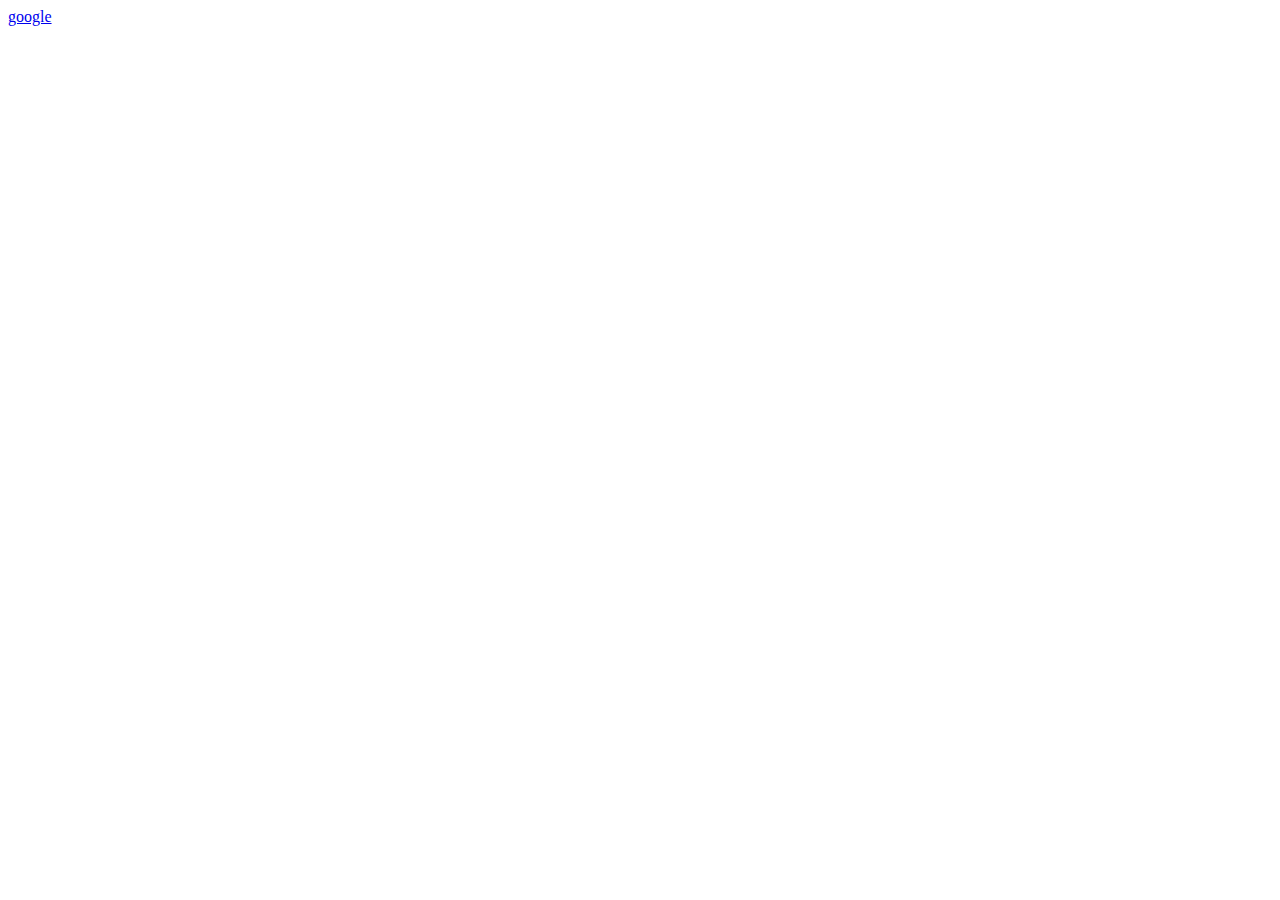
==== index.html @ 49fda90b "Update index.html" ====
<div dir="ltr" style="text-align: left;" trbidi="on">
<html>
<head>
<title> </title>

  
  <script data-ad-client="ca-pub-4240128612561446" async src="https://pagead2.googlesyndication.com/pagead/js/adsbygoogle.js"></script>

  <script>

//window.location = "https://www.google.com/";

</script>


</head>
<body>
  
  <p><a href="https://www.google.com/">google</a></p>


</body>
</html></div>
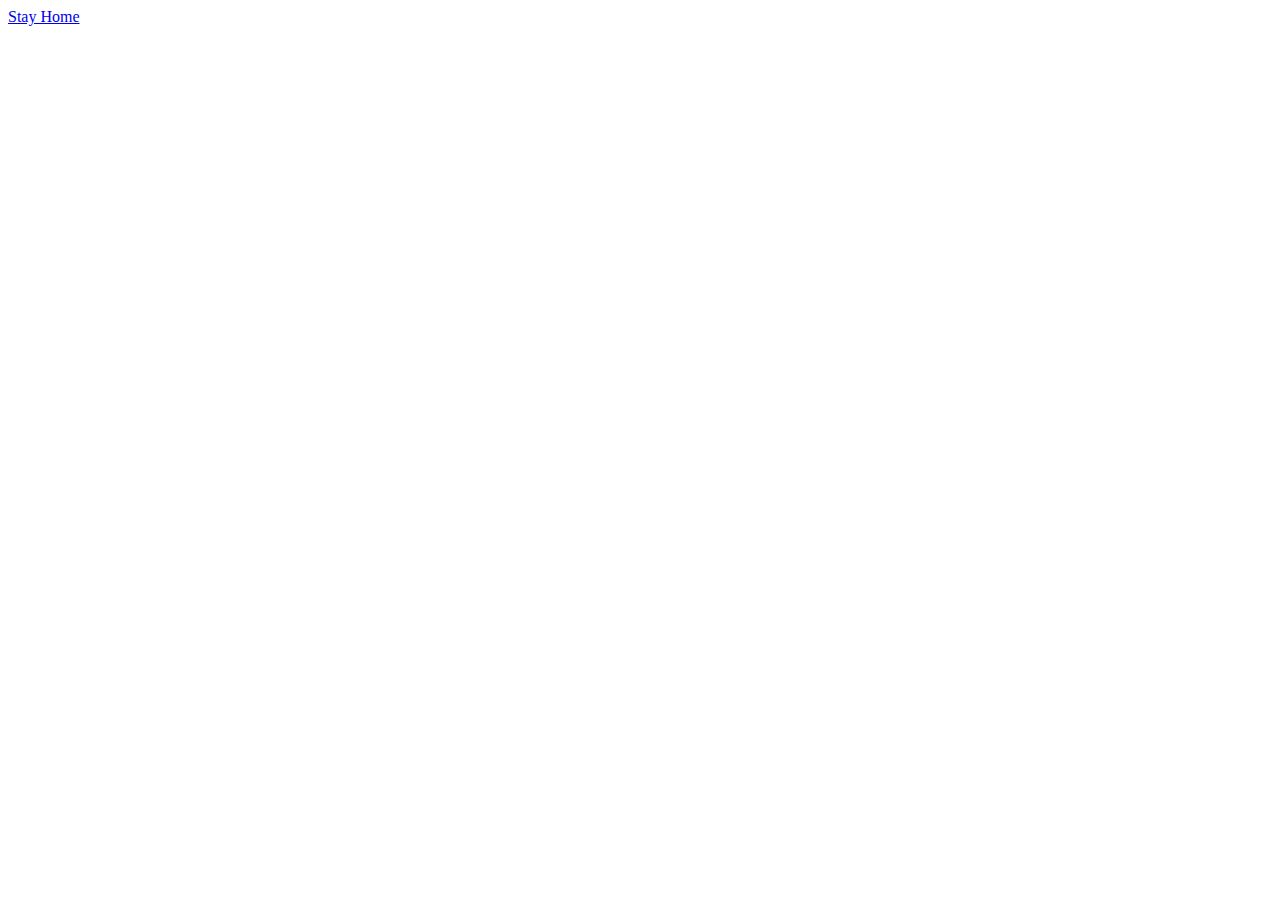
==== commit 3d1e86da: "Update index.html" ====
--- a/index.html
+++ b/index.html
@@ -1,23 +1,21 @@
-<div dir="ltr" style="text-align: left;" trbidi="on">
+<!doctype html>
 <html>
 <head>
-<title> </title>
 
-  
-  <script data-ad-client="ca-pub-4240128612561446" async src="https://pagead2.googlesyndication.com/pagead/js/adsbygoogle.js"></script>
+<title> Stay Home Light Button Hover Effect </title>
 
-  <script>
-
-//window.location = "https://www.google.com/";
-
-</script>
-
+<link rel="stylesheet" type="text/css" href="style.css">
 
 </head>
 <body>
-  
-  <p><a href="https://www.google.com/">google</a></p>
 
+<a href="#">
+<span></span>
+<span></span>
+<span></span>
+<span></span>
+Stay Home
+</a>
 
 </body>
-</html></div>
+</html>
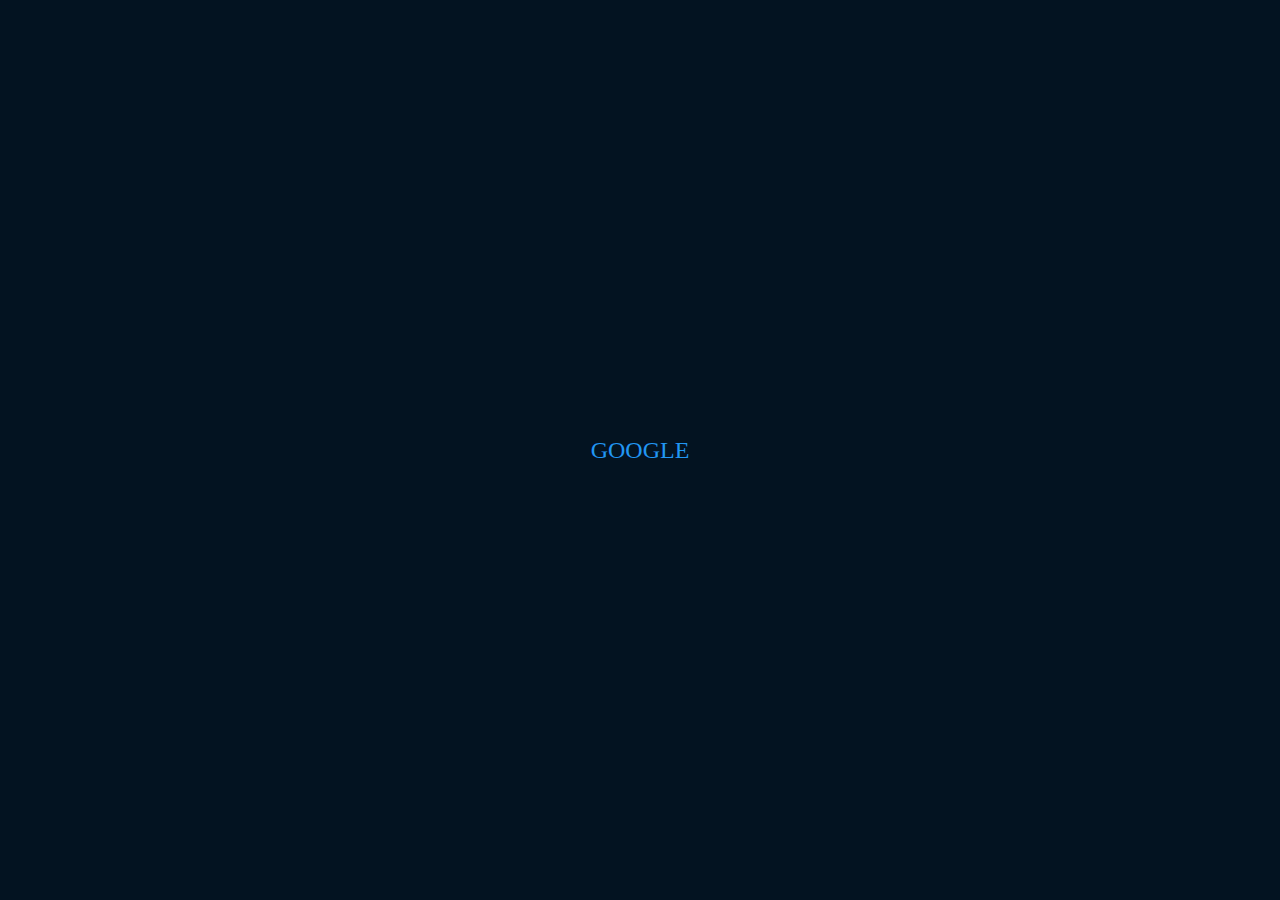
==== commit 74c79deb: "Update index.html" ====
--- a/index.html
+++ b/index.html
@@ -9,12 +9,12 @@
 </head>
 <body>
 
-<a href="#">
+<a href="https://www.google.co.in/">
 <span></span>
 <span></span>
 <span></span>
 <span></span>
-Stay Home
+Google
 </a>
 
 </body>
--- a/style.css
+++ b/style.css
@@ -0,0 +1,102 @@
+body
+{
+	margin: 0;
+	padding: 0;
+	display: flex;
+	justify-content: center;
+	align-items: center;
+	min-height: 100vh;
+	background: #031321;
+	font-family: consolas;
+}
+
+a
+{
+	position: relative;
+	display: inline-block;
+	padding: 15px 30px;
+	color: #2196f3;
+	text-transform: uppercase;
+	letter-size: 4px;
+	text-decoration: none;
+	font-size: 24px;
+	overflow: hidden;
+	transition: 0.2s;
+}
+
+a:hover
+{
+	color: #255784;
+	background: #2196f3;
+	box-shadow: 0 0 10px #2196f3, 0 0 40px #2196f3, 0 0 80px #2196f3;
+	transition-delay: 1s;	
+}
+
+a span
+{
+	position: absolute;
+	display: block;
+}
+
+a span:nth-child(3)
+{
+	bottom: 0;
+	right: -100%;
+	width: 100%;
+	height: 2px;
+	background: linear-gradient(270deg,transparent,#2196f3);
+}
+
+a:hover span:nth-child(3)
+{
+	right: 100%;
+	transition: 1s;
+	transition-delay:0.5s;
+}
+
+a span:nth-child(1)
+{
+	top: 0;
+	left: -100%;
+	width: 100%;
+	height: 2px;
+	background: linear-gradient(90deg,transparent,#2196f3);
+}
+
+a:hover span:nth-child(1)
+{
+	left: 100%;
+	transition: 1s;
+}
+
+a span:nth-child(2)
+{
+	top: -100%;
+	right: 0;
+	width: 2px;
+	height: 100%;
+	background: linear-gradient(180deg,transparent,#2196f3);
+}
+
+a:hover span:nth-child(2)
+{
+	top: 100%;
+	transition: 1s;
+	transition-delay:0.25s;
+}
+
+a span:nth-child(4)
+{
+	bottom: -100%;
+	left: 0;
+	width: 2px;
+	height: 100%;
+	background: linear-gradient(360deg,transparent,#2196f3);
+}
+
+a:hover span:nth-child(4)
+{
+	bottom: 100%;
+	transition: 1s;
+	transition-delay:0.75s;
+}
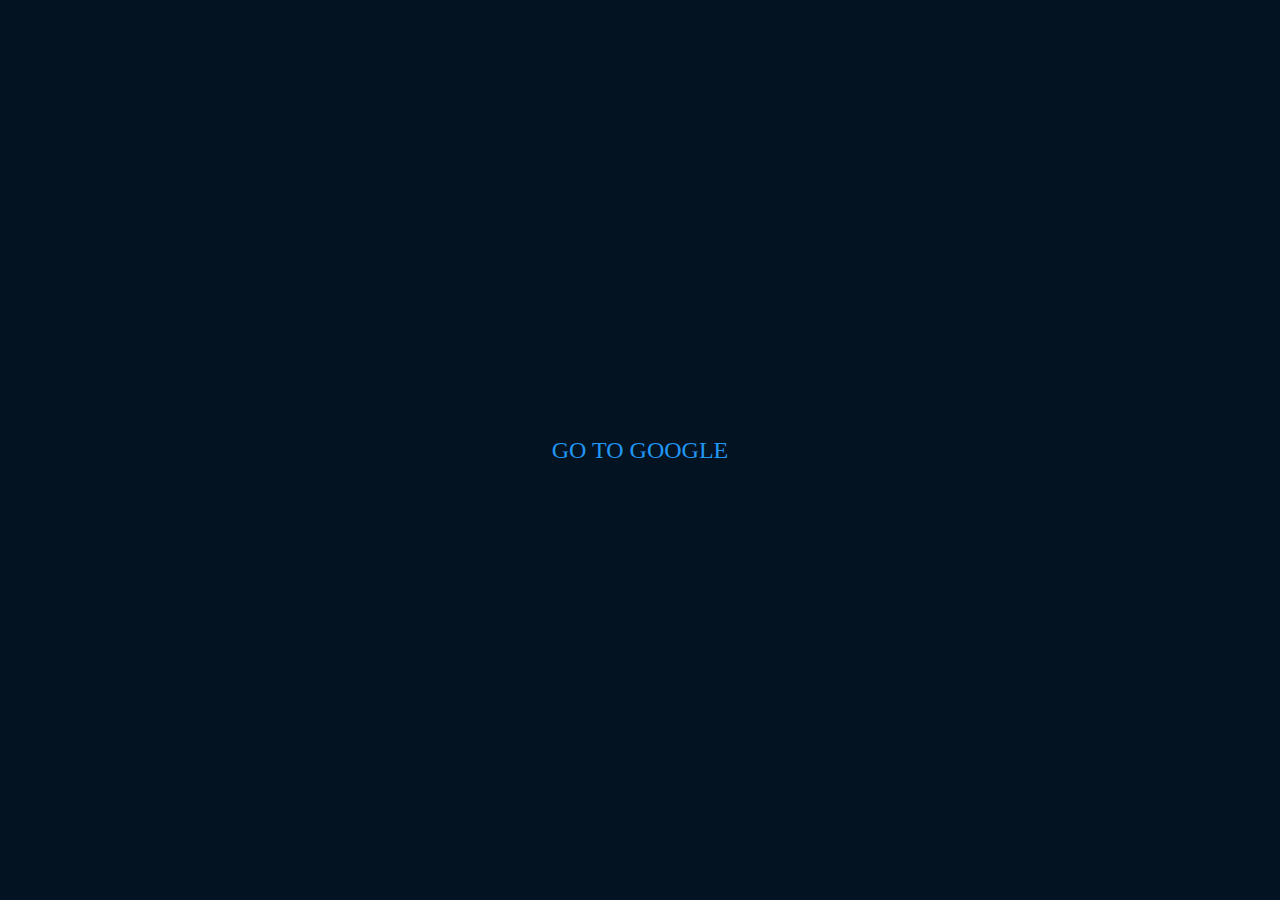
==== commit d9d01d79: "Update index.html" ====
--- a/index.html
+++ b/index.html
@@ -14,7 +14,7 @@
 <span></span>
 <span></span>
 <span></span>
-Google
+Go To Google
 </a>
 
 </body>
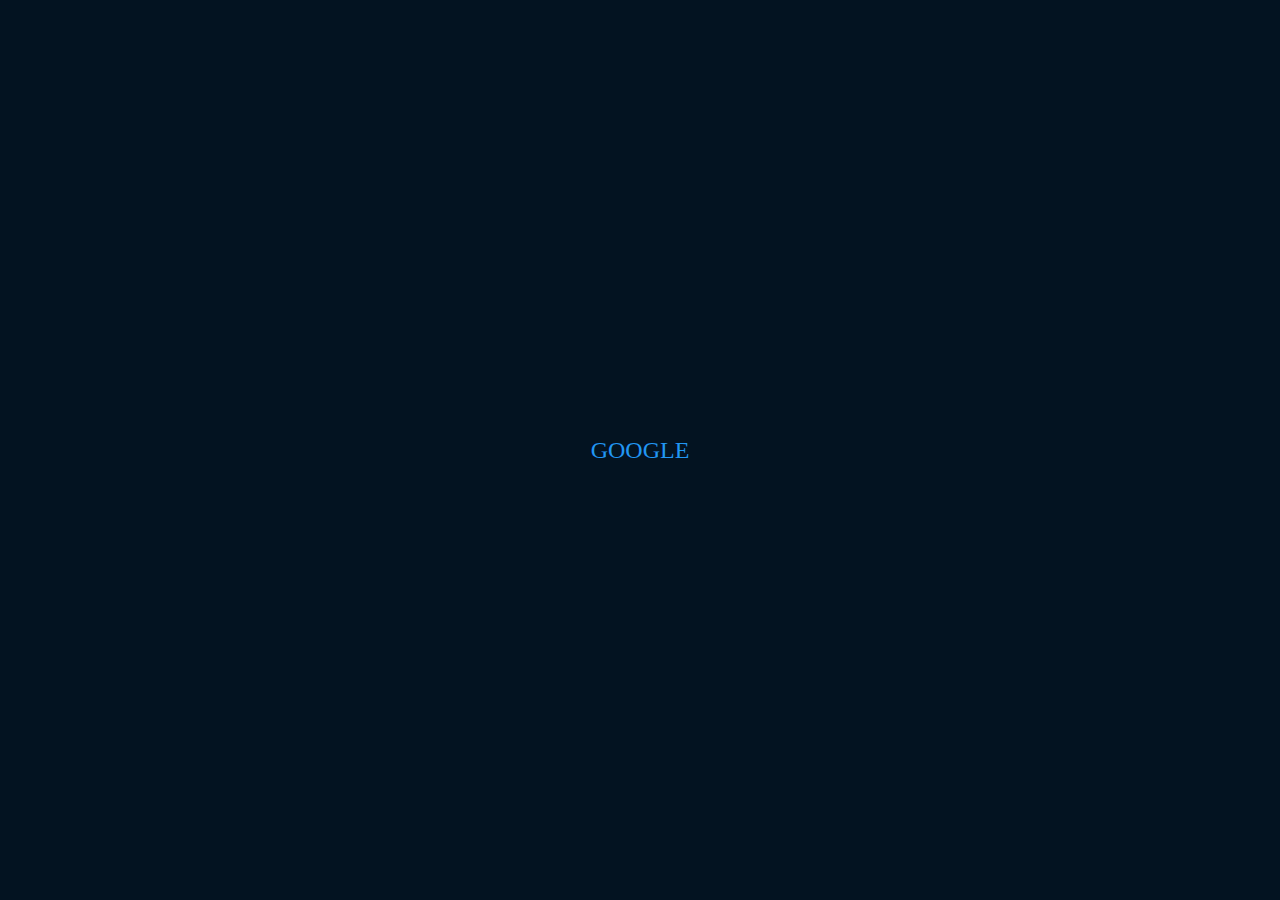
==== commit 628ab18a: "Update index.html" ====
--- a/index.html
+++ b/index.html
@@ -14,7 +14,7 @@
 <span></span>
 <span></span>
 <span></span>
-Go To Google
+Google
 </a>
 
 </body>
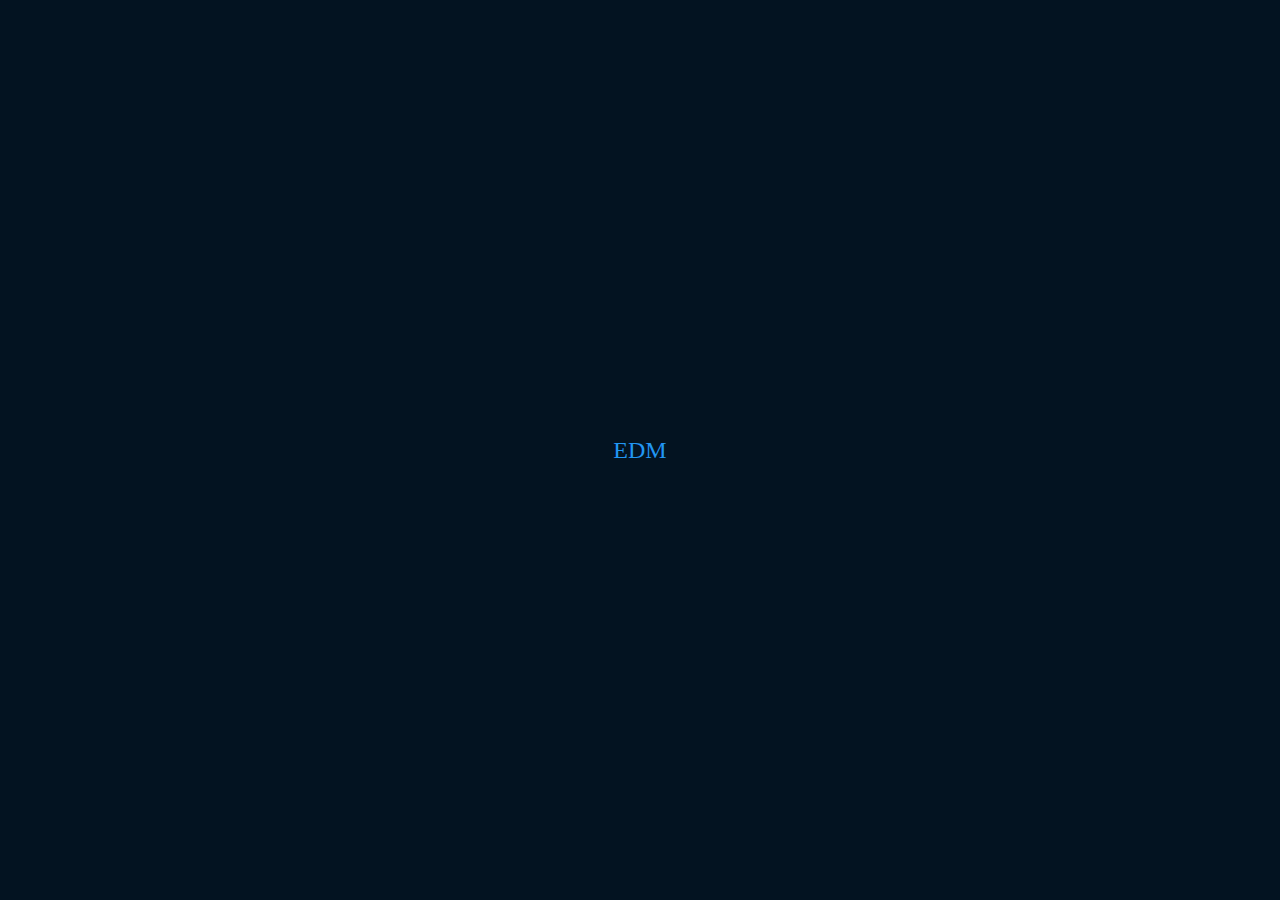
==== commit 1cabf60a: "Update index.html" ====
--- a/index.html
+++ b/index.html
@@ -14,7 +14,7 @@
 <span></span>
 <span></span>
 <span></span>
-Google
+EDM
 </a>
 
 </body>
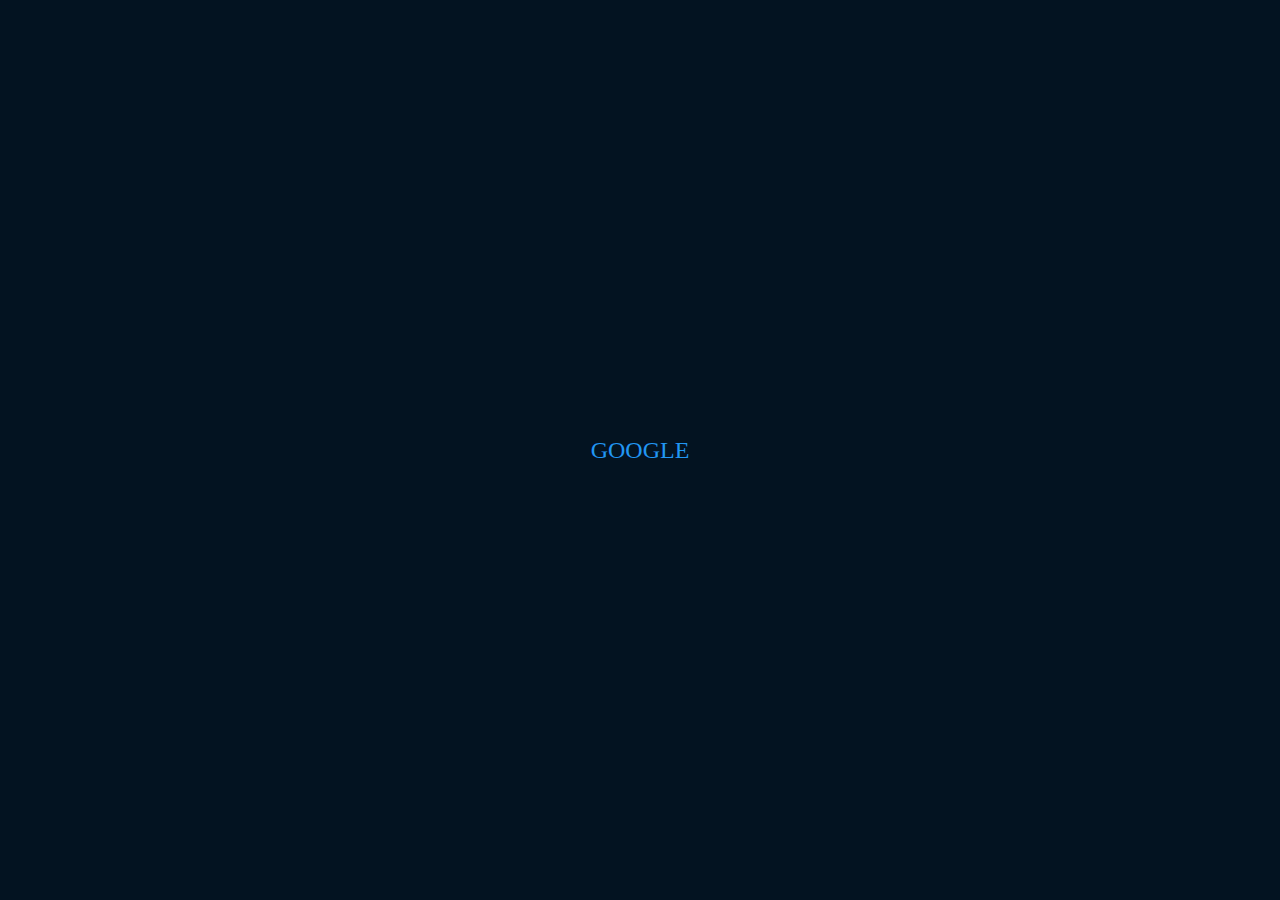
==== commit 5bf5b6d4: "Update index.html" ====
--- a/index.html
+++ b/index.html
@@ -14,7 +14,7 @@
 <span></span>
 <span></span>
 <span></span>
-EDM
+Google
 </a>
 
 </body>
